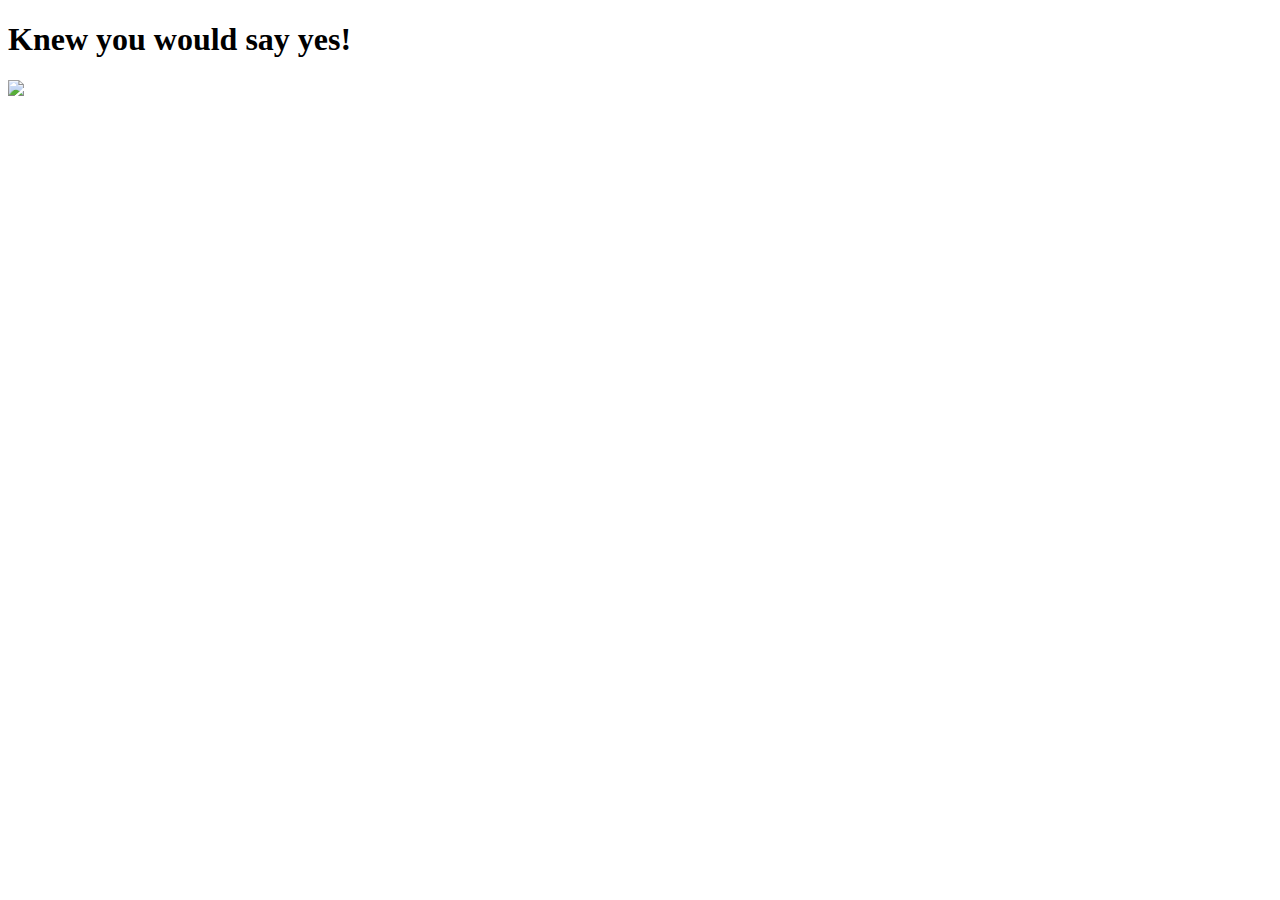
==== HTML/YesPage.html @ a927e3bc "Update YesPage.html" ====
<!DOCTYPE html>
<html lang="en">
<head>
    <meta charset="UTF-8">
    <meta name="viewport" content="width=device-width, initial-scale=1.0">
    <title>Knew you would say yes!</title>
    <link rel="stylesheet" href="../CSS/yespage.css">
</head>
<body>
    <div class="container">
        <h1 class="header_text">Knew you would say yes!</h1>
        <div class="gif_container">
            <img src="https://media4.giphy.com/media/v1.Y2lkPTc5MGI3NjExMmo3c3l5ODh3ZGN6NHhhaDE2Mjg1ZjkwOXczdDFxbWM3dTBtaW9zaiZlcD12MV9pbnRlcm5hbF9naWZfYnlfaWQmY3Q9cw/9XY4f3FgFTT4QlaYqa/giphy.gif">
        </div>
    </div>
</body>
</html>
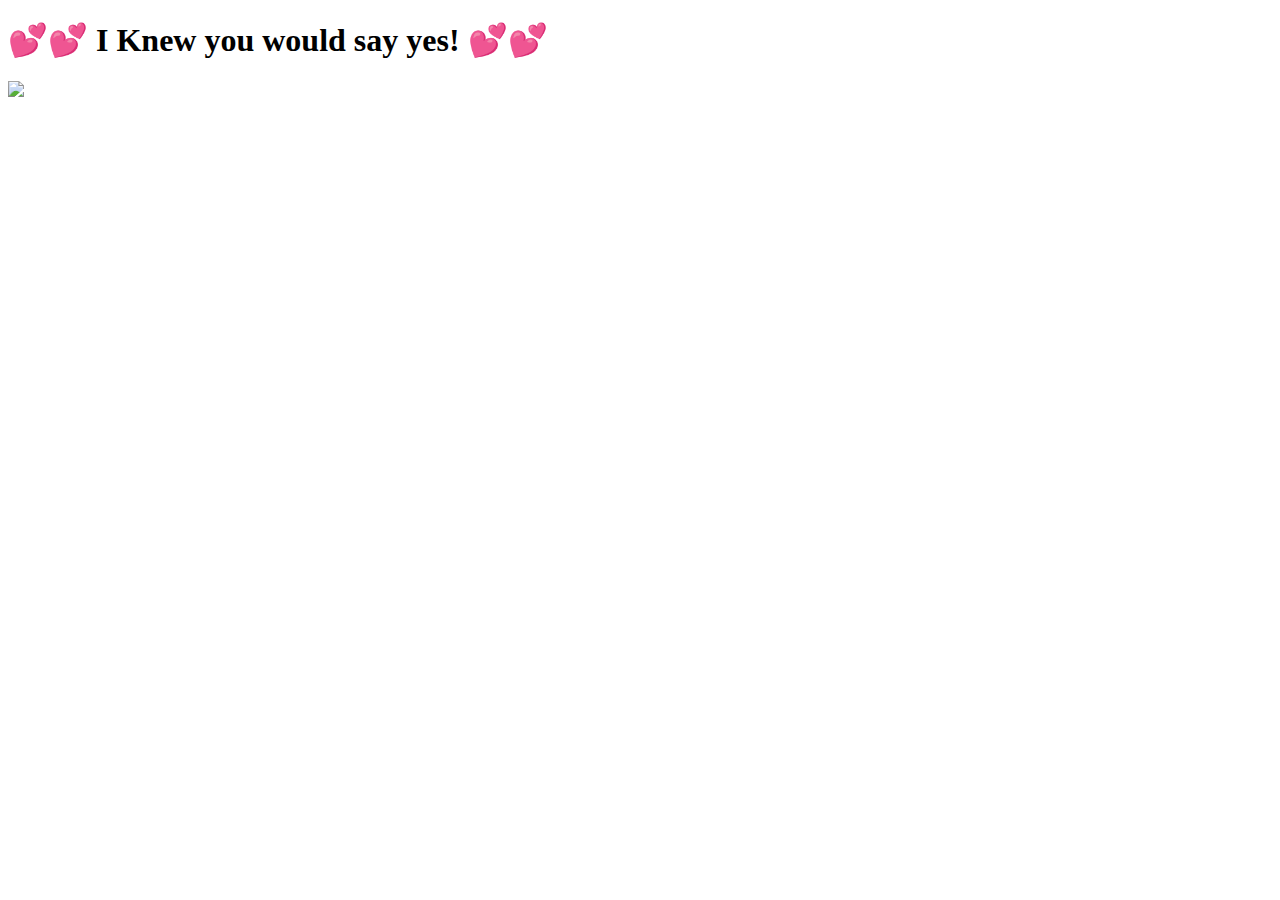
==== commit 77a29c10: "Update YesPage.html" ====
--- a/HTML/YesPage.html
+++ b/HTML/YesPage.html
@@ -8,9 +8,9 @@
 </head>
 <body>
     <div class="container">
-        <h1 class="header_text">Knew you would say yes!</h1>
+        <h1 class="header_text">💕💕 I Knew you would say yes! 💕💕</h1>
         <div class="gif_container">
-            <img src="https://media4.giphy.com/media/v1.Y2lkPTc5MGI3NjExMmo3c3l5ODh3ZGN6NHhhaDE2Mjg1ZjkwOXczdDFxbWM3dTBtaW9zaiZlcD12MV9pbnRlcm5hbF9naWZfYnlfaWQmY3Q9cw/9XY4f3FgFTT4QlaYqa/giphy.gif">
+            <img src="https://media2.giphy.com/media/v1.Y2lkPTc5MGI3NjExMXVyZmhhY2k2aWhubW9jcW5scG1kM2ZuanU3ZTIxOXRyb2gyNWlqZyZlcD12MV9pbnRlcm5hbF9naWZfYnlfaWQmY3Q9Zw/KyEtlYiutRHVC68Ess/giphy.gif">
         </div>
     </div>
 </body>
